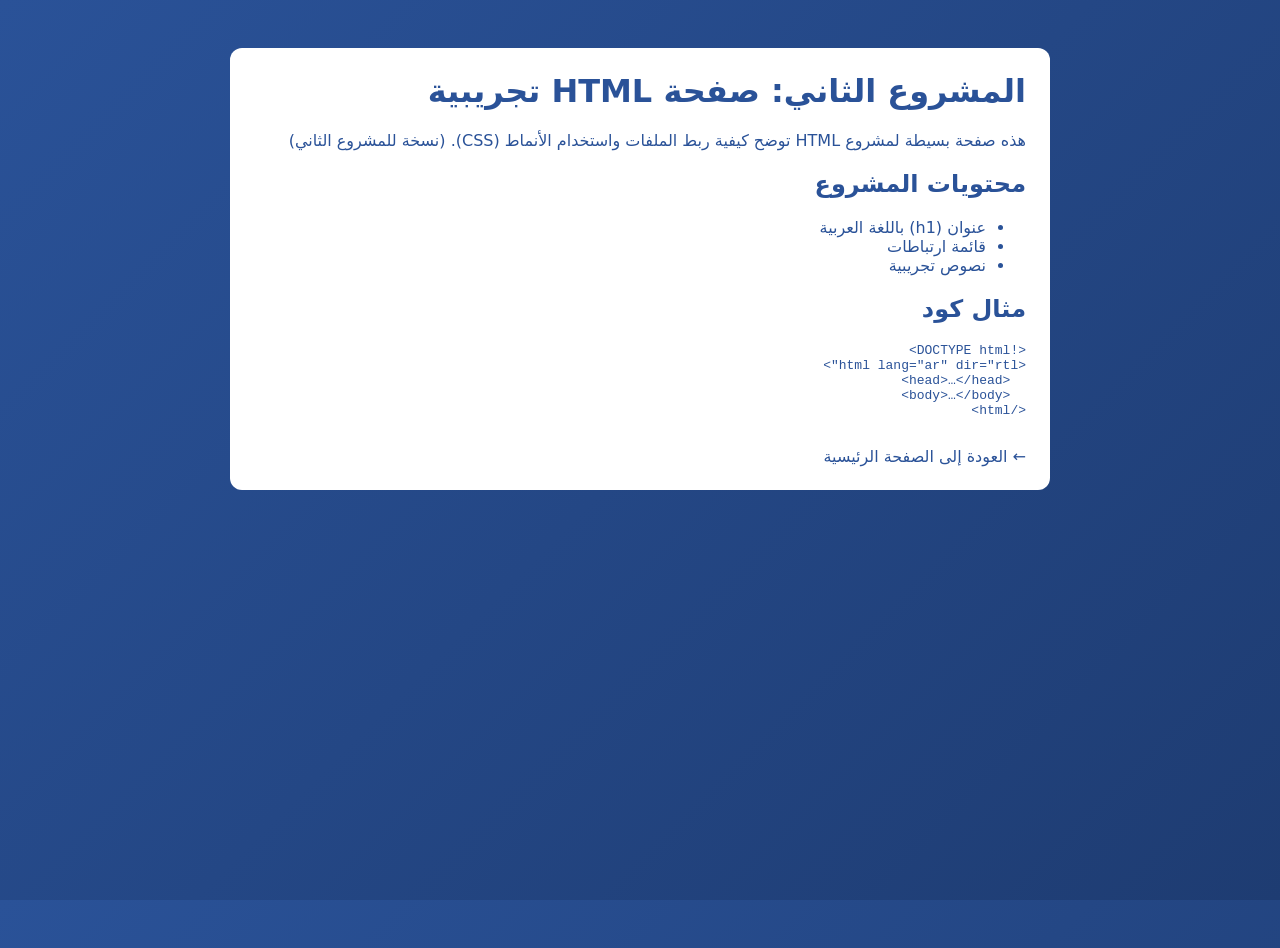
==== project2/index.html @ ce2503a2 "Add project2 HTML page with CSS" ====
<!DOCTYPE html>
<html lang="ar" dir="rtl">
<head>
  <meta charset="UTF-8">
  <meta name="viewport" content="width=device-width, initial-scale=1">
  <title>المشروع الثاني - HTML</title>
  <link rel="stylesheet" href="../css/style.css">
  <style>
    /* Local overrides for the project page */
    body{background:linear-gradient(135deg,var(--brand-2),var(--brand-1));}
    .project{max-width:820px;margin:48px auto;padding:24px;background:var(--content-bg);border-radius:12px}
    .project h1{margin-top:0;color:var(--brand-2)}
    .back{display:inline-block;margin-top:16px;color:var(--brand-2);text-decoration:none}
  </style>
</head>
<body>
  <main class="project">
    <h1>المشروع الثاني: صفحة HTML تجريبية</h1>
    <p>هذه صفحة بسيطة لمشروع HTML توضح كيفية ربط الملفات واستخدام الأنماط (CSS). (نسخة للمشروع الثاني)</p>

    <h2>محتويات المشروع</h2>
    <ul>
      <li>عنوان (h1) باللغة العربية</li>
      <li>قائمة ارتباطات</li>
      <li>نصوص تجريبية</li>
    </ul>

    <h2>مثال كود</h2>
    <pre><code>&lt;!DOCTYPE html&gt;
&lt;html lang="ar" dir="rtl"&gt;
  &lt;head&gt;…&lt;/head&gt;
  &lt;body&gt;…&lt;/body&gt;
&lt;/html&gt;</code></pre>

    <a class="back" href="/">← العودة إلى الصفحة الرئيسية</a>
  </main>
</body>
</html>
---- css/style.css ----
/* Extracted styles from index.html — Smart Learning Platform */
:root{
  --brand-1:#1e3c72;
  --brand-2:#2a5298;
  --content-bg:#ffffff;
  --muted:#6b7280;
  --radius:12px;
}

*{box-sizing:border-box}
html,body{height:100%}
body{
  margin:0;
  font-family:system-ui, -apple-system, "Segoe UI", Roboto, "Helvetica Neue", Arial;
  background:linear-gradient(135deg,var(--brand-1),var(--brand-2));
  color:var(--brand-2);
  -webkit-font-smoothing:antialiased;
  -moz-osx-font-smoothing:grayscale;
}

.skip-link{position:absolute;left:-999px;top:auto;width:1px;height:1px;overflow:hidden}
.skip-link:focus{left:1rem;top:1rem;width:auto;height:auto;padding:.5rem .75rem;background:#fff;color:var(--brand-2);border-radius:6px;z-index:1000}

header{text-align:center;color:white;padding:40px 20px}
header h1{font-size:2.25rem;margin-bottom:.25rem}
header p{font-size:1rem;opacity:.95}

nav{background:var(--content-bg);text-align:center;padding:12px;box-shadow:0 2px 10px rgba(0,0,0,0.08)}
nav a{text-decoration:none;color:var(--brand-2);margin:0 12px;font-weight:700;display:inline-block;padding:6px 8px;border-radius:6px}
nav a:focus{outline:3px solid rgba(42,82,152,0.15)}

.container{width:92%;max-width:980px;margin:28px auto}

.grid{display:grid;grid-template-columns:1fr;gap:20px}
@media(min-width:760px){.grid{grid-template-columns:1fr 360px}}

.card{background:var(--content-bg);border-radius:var(--radius);padding:20px;box-shadow:0 6px 20px rgba(0,0,0,0.12);transition:transform .18s ease,box-shadow .18s ease}
.card:hover{transform:translateY(-4px)}
.card h3{color:var(--brand-2);margin-bottom:8px}
.card p{color:var(--muted);line-height:1.4}

.courses-list{display:flex;flex-direction:column;gap:12px}

.quiz h2{margin-top:0}
.quiz .options{margin-top:8px;display:flex;flex-direction:column;gap:8px}
label.option{display:flex;align-items:flex-start;gap:10px;padding:8px;border-radius:8px;border:1px solid rgba(42,82,152,0.06);cursor:pointer;background:linear-gradient(180deg,rgba(0,0,0,0.01),transparent)}
input[type="radio"]{margin-top:4px}

button{background:var(--brand-2);color:white;border:0;padding:10px 16px;border-radius:8px;cursor:pointer;font-weight:600}
button:hover{background:var(--brand-1)}
button:focus{outline:3px solid rgba(30,60,114,0.12)}

#result{margin-top:12px;font-weight:700;color:var(--brand-2)}

footer{background:#0f172a;color:white;text-align:center;padding:20px;margin-top:36px;font-size:.95rem}
:focus{outline-offset:3px}
@media(prefers-reduced-motion:reduce){.card{transition:none}}
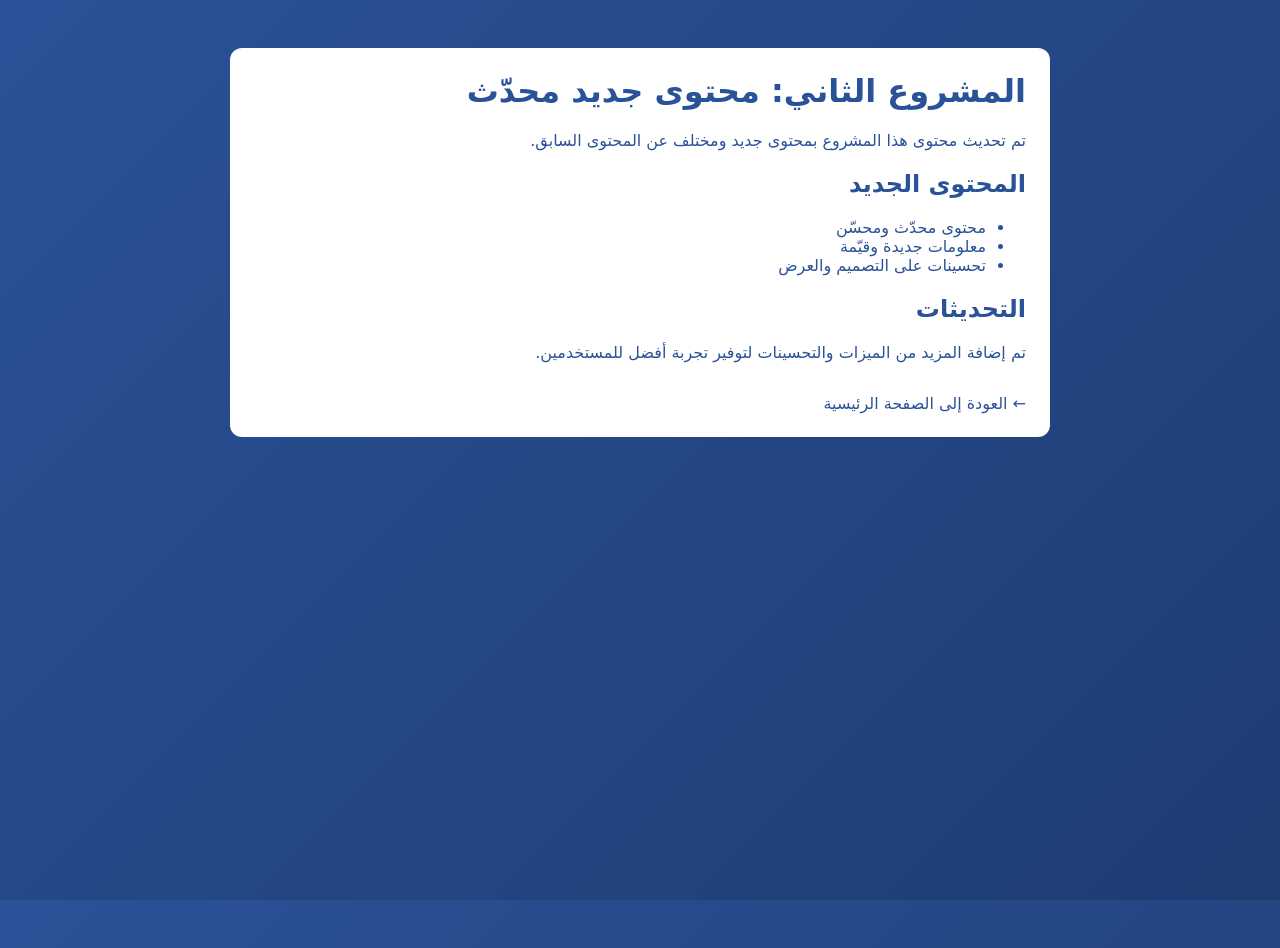
==== commit 87497a27: "تحديث محتوى المشروع الثاني" ====
--- a/project2/index.html
+++ b/project2/index.html
@@ -3,7 +3,7 @@
 <head>
   <meta charset="UTF-8">
   <meta name="viewport" content="width=device-width, initial-scale=1">
-  <title>المشروع الثاني - HTML</title>
+  <title>المشروع الثاني - محتوى جديد</title>
   <link rel="stylesheet" href="../css/style.css">
   <style>
     /* Local overrides for the project page */
@@ -15,22 +15,18 @@
 </head>
 <body>
   <main class="project">
-    <h1>المشروع الثاني: صفحة HTML تجريبية</h1>
-    <p>هذه صفحة بسيطة لمشروع HTML توضح كيفية ربط الملفات واستخدام الأنماط (CSS). (نسخة للمشروع الثاني)</p>
+    <h1>المشروع الثاني: محتوى جديد محدّث</h1>
+    <p>تم تحديث محتوى هذا المشروع بمحتوى جديد ومختلف عن المحتوى السابق.</p>
 
-    <h2>محتويات المشروع</h2>
+    <h2>المحتوى الجديد</h2>
     <ul>
-      <li>عنوان (h1) باللغة العربية</li>
-      <li>قائمة ارتباطات</li>
-      <li>نصوص تجريبية</li>
+      <li>محتوى محدّث ومحسّن</li>
+      <li>معلومات جديدة وقيّمة</li>
+      <li>تحسينات على التصميم والعرض</li>
     </ul>
 
-    <h2>مثال كود</h2>
-    <pre><code>&lt;!DOCTYPE html&gt;
-&lt;html lang="ar" dir="rtl"&gt;
-  &lt;head&gt;…&lt;/head&gt;
-  &lt;body&gt;…&lt;/body&gt;
-&lt;/html&gt;</code></pre>
+    <h2>التحديثات</h2>
+    <p>تم إضافة المزيد من الميزات والتحسينات لتوفير تجربة أفضل للمستخدمين.</p>
 
     <a class="back" href="/">← العودة إلى الصفحة الرئيسية</a>
   </main>
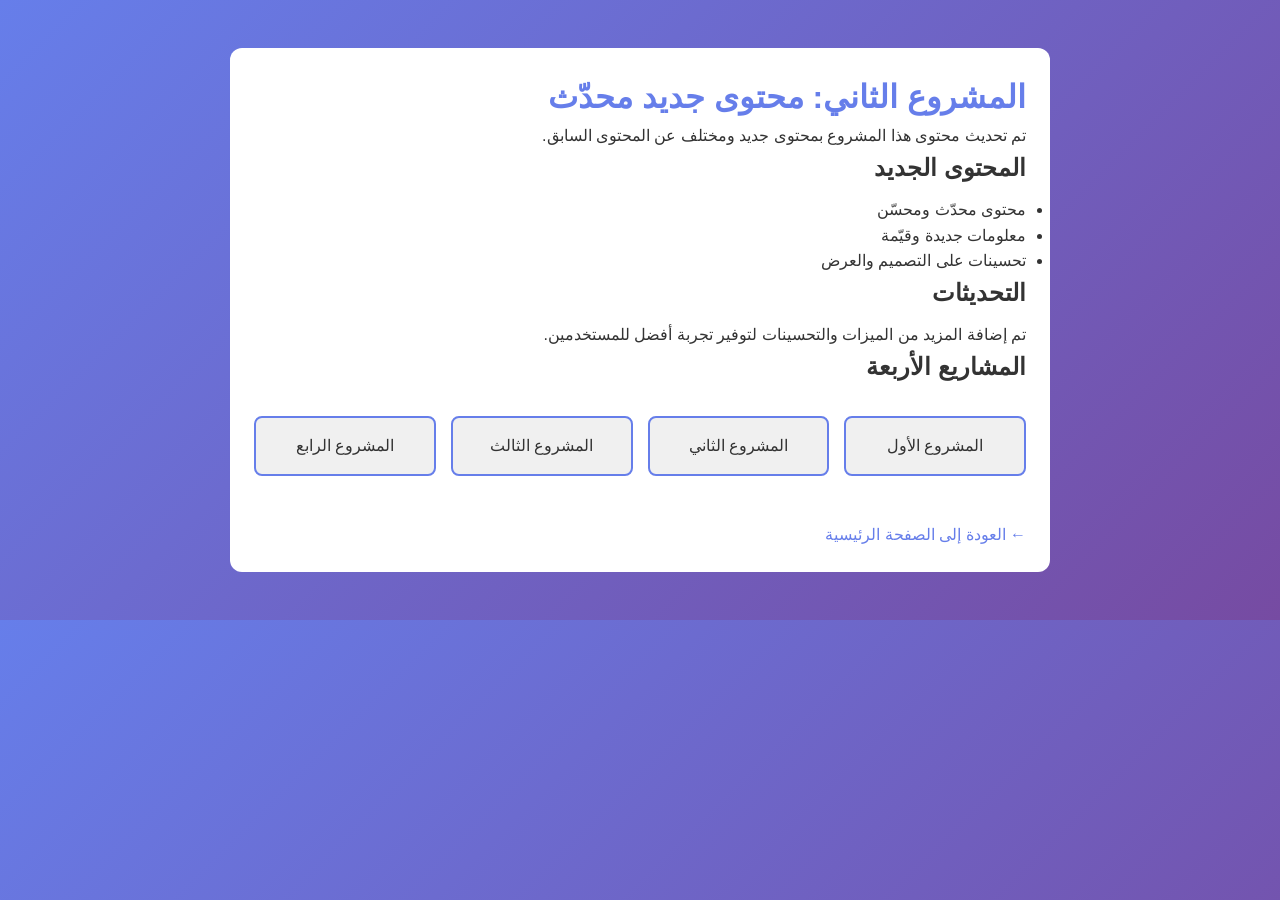
==== commit f9a04622: "إضافة روابط مباشرة للمشاريع الأربعة في project2" ====
--- a/project2/index.html
+++ b/project2/index.html
@@ -4,13 +4,16 @@
   <meta charset="UTF-8">
   <meta name="viewport" content="width=device-width, initial-scale=1">
   <title>المشروع الثاني - محتوى جديد</title>
-  <link rel="stylesheet" href="../css/style.css">
+  <link rel="stylesheet" href="style.css">
   <style>
     /* Local overrides for the project page */
-    body{background:linear-gradient(135deg,var(--brand-2),var(--brand-1));}
-    .project{max-width:820px;margin:48px auto;padding:24px;background:var(--content-bg);border-radius:12px}
-    .project h1{margin-top:0;color:var(--brand-2)}
-    .back{display:inline-block;margin-top:16px;color:var(--brand-2);text-decoration:none}
+    body{background:linear-gradient(135deg,#667eea,#764ba2);}
+    .project{max-width:820px;margin:48px auto;padding:24px;background:white;border-radius:12px}
+    .project h1{margin-top:0;color:#667eea}
+    .back{display:inline-block;margin-top:16px;color:#667eea;text-decoration:none}
+    .projects-links{display:flex;flex-wrap:wrap;gap:15px;margin:30px 0}
+    .project-link{flex:1;min-width:150px;padding:15px;background:#f0f0f0;border-radius:8px;text-align:center;text-decoration:none;color:#333;border:2px solid #667eea;transition:0.3s}
+    .project-link:hover{background:#667eea;color:white;transform:translateY(-3px)}
   </style>
 </head>
 <body>
@@ -28,6 +31,14 @@
     <h2>التحديثات</h2>
     <p>تم إضافة المزيد من الميزات والتحسينات لتوفير تجربة أفضل للمستخدمين.</p>
 
+    <h2>المشاريع الأربعة</h2>
+    <div class="projects-links">
+      <a href="https://it1724036-svg.github.io/smart-learning-platform/project1/" class="project-link">المشروع الأول</a>
+      <a href="https://it1724036-svg.github.io/smart-learning-platform/project2/" class="project-link">المشروع الثاني</a>
+      <a href="https://it1724036-svg.github.io/smart-learning-platform/project3/" class="project-link">المشروع الثالث</a>
+      <a href="https://it1724036-svg.github.io/smart-learning-platform/project4/" class="project-link">المشروع الرابع</a>
+    </div>
+
     <a class="back" href="/">← العودة إلى الصفحة الرئيسية</a>
   </main>
 </body>
--- a/project2/style.css
+++ b/project2/style.css
@@ -0,0 +1,151 @@
+*{
+    margin:0;
+    padding:0;
+    box-sizing:border-box;
+    font-family:Arial, sans-serif;
+}
+
+/* الصفحة الأساسية */
+body{
+    background:#f4f4f4;
+    color:#333;
+    line-height:1.6;
+}
+
+/* الهيدر */
+header{
+    background:#0077cc;
+    color:white;
+    padding:20px;
+    text-align:center;
+}
+
+/* القائمة */
+nav{
+    margin-top:10px;
+}
+
+nav a{
+    color:white;
+    text-decoration:none;
+    margin:0 10px;
+    font-weight:bold;
+    transition:0.3s;
+}
+
+nav a:hover{
+    opacity:0.7;
+}
+
+/* القسم الرئيسي */
+.hero{
+    text-align:center;
+    padding:70px 20px;
+    background:white;
+}
+
+/* العناوين */
+h2{
+    margin-bottom:10px;
+}
+
+/* الزر */
+.btn{
+    background:#0077cc;
+    color:white;
+    padding:12px 25px;
+    border:none;
+    border-radius:5px;
+    cursor:pointer;
+    transition:0.3s;
+}
+
+.btn:hover{
+    background:#005fa3;
+}
+
+/* الأقسام */
+.section{
+    padding:50px 20px;
+    text-align:center;
+}
+
+/* الكروت */
+.cards{
+    display:flex;
+    justify-content:center;
+    flex-wrap:wrap;
+    gap:20px;
+    margin-top:20px;
+}
+
+.card{
+    background:white;
+    width:230px;
+    padding:20px;
+    border-radius:10px;
+    box-shadow:0 2px 8px rgba(0,0,0,0.1);
+    transition:0.3s;
+}
+
+.card:hover{
+    transform:translateY(-5px);
+}
+
+/* النموذج */
+form{
+    max-width:500px;
+    margin:auto;
+}
+
+input, textarea{
+    width:100%;
+    padding:12px;
+    margin:10px 0;
+    border:1px solid #ccc;
+    border-radius:5px;
+}
+
+/* الفوتر */
+footer{
+    background:#222;
+    color:white;
+    text-align:center;
+    padding:20px;
+    margin-top:40px;
+}
+
+/* زر العودة للأعلى */
+.top-btn{
+    position:fixed;
+    bottom:20px;
+    left:20px;
+    padding:10px 15px;
+    border:none;
+    border-radius:50%;
+    background:#0077cc;
+    color:white;
+    cursor:pointer;
+    transition:0.3s;
+}
+
+.top-btn:hover{
+    opacity:0.8;
+}
+
+/* استجابة الجوال */
+@media (max-width:768px){
+    nav a{
+        display:block;
+        margin:8px 0;
+    }
+
+    .cards{
+        flex-direction:column;
+        align-items:center;
+    }
+
+    .hero{
+        padding:50px 15px;
+    }
+}
